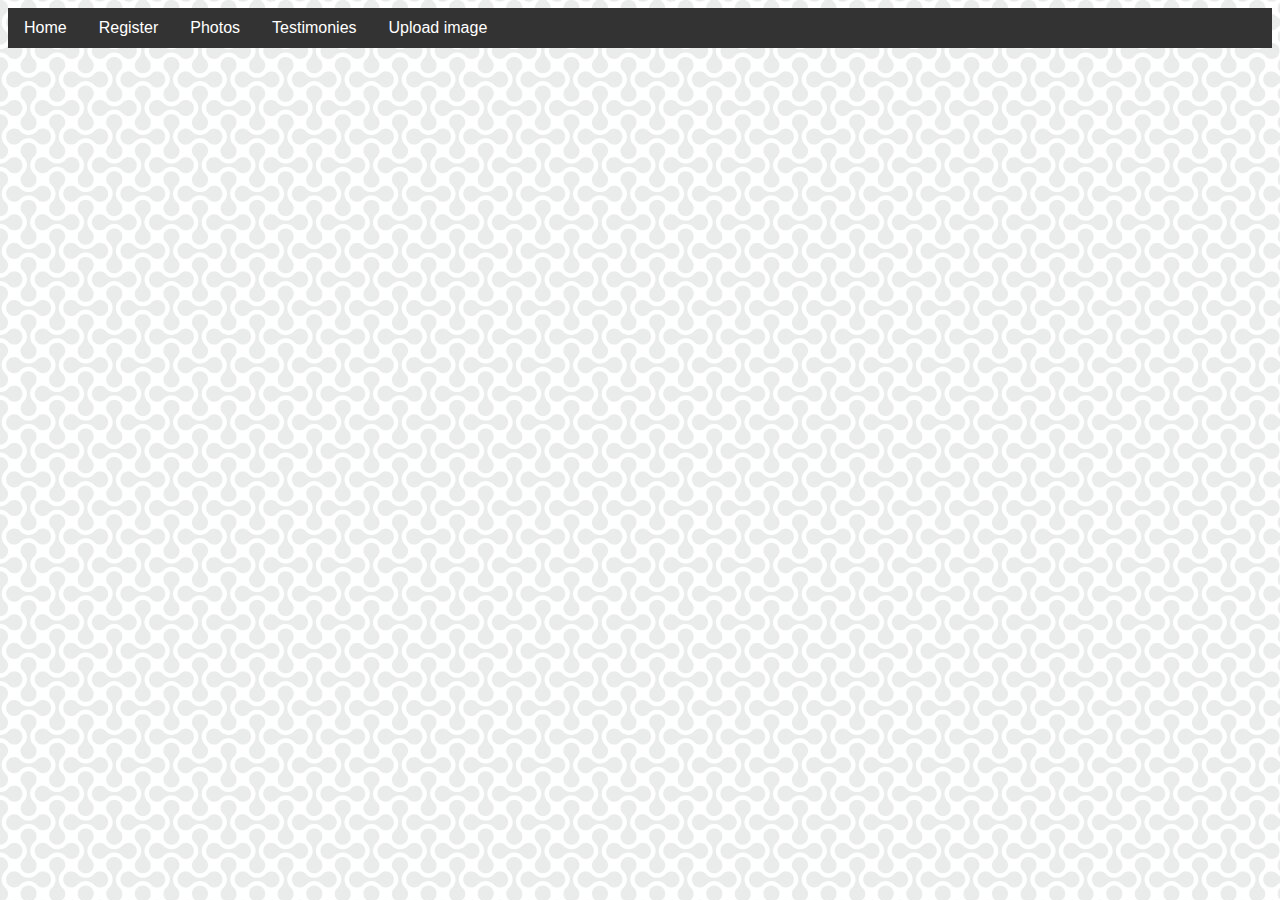
==== image.html @ 74aaf76c "Add files via upload" ====
<!DOCTYPE html>
<html lang="en">

<head>
    <meta charset="UTF-8">
    <meta name="viewport" content="width=device-width, initial-scale=1.0">
    <title>Image Upload</title>
    <link rel="stylesheet" href="pw.css">
    <link rel="stylesheet" href="Bootstrap/css/mdb.min.css">
</head>

<body>
    <div>
        <ul>
            <li class="active"><a href="index.html" target="_blank">Home</a></li>
            <li><a href="register.html" target="_blank">Register</a></li>
            <li class=""><a href="photos.html" target="_blank">Photos</a></li>
            <li class=""><a href="testimonies.html" target="_blank">Testimonies</a></li>
            <li class=""><a href="image.html" target="_self">Upload image</a></li>
        </ul>
    </div>

    <div class="container" id="ff-compose"></div>
    <script async defer
        src="https://formfacade.com/include/115211402198087351830/form/1FAIpQLScPMxnbKOr48GHgYBz2lT9EYNe9S8OiKNE4d7HyN2_VtELxDw/bootstrap.js?div=ff-compose"></script>
<!-- 
    <footer>
        Copyright &copy;2021 designed by Ebube P
    </footer> -->

</body>

</html>
---- pw.css ----
body {
    font-family: sans-serif;
    line-height: 2.5em;
    background-image: url("pattern3.png");
}
.our-content {
    max-width: 600px;
    margin: auto;
    padding-top: 20px;
    padding-bottom: 50px;
}

h1 h2 {
    font-family: sans-serif;
    font-weight: 900;
    max-width: 600px;
    margin: auto;
    line-height: 1.3cm;
    padding-top: 20px;
}

button:hover {
    background-color: orange;
}
button{
    background-color: rgb(113, 113, 179);
}
ul {
    list-style-type: none;
    margin: 0;
    padding: 0;
    overflow: hidden;
    background-color: #333;
}
/* 
li a  {
    float: left;
} */
li a {
     display: block;
     color: white;
     text-align: center;
     padding: 0px 16px ;
     text-decoration: none;
     float: left;
     /* padding-top: 15px; */
}
a:hover {
    background-color: grey;
    color: blue;
}
li a:active {
    background-color: orange;
}
.active {
    background-color: orange;
}                                                       
.but{
    border-radius: 10px;
    width: 100px;
}
.but:hover{
    background-color: orange;
}
/* .fieldset{
    
} */
.marquee{
    background-color: orange;
    width: 600px;
    height: 70px;
    text-align: center;
    margin: auto;
    border-radius: 15px;
    padding-top: 10px;
}

.form {
    text-align: center;
}
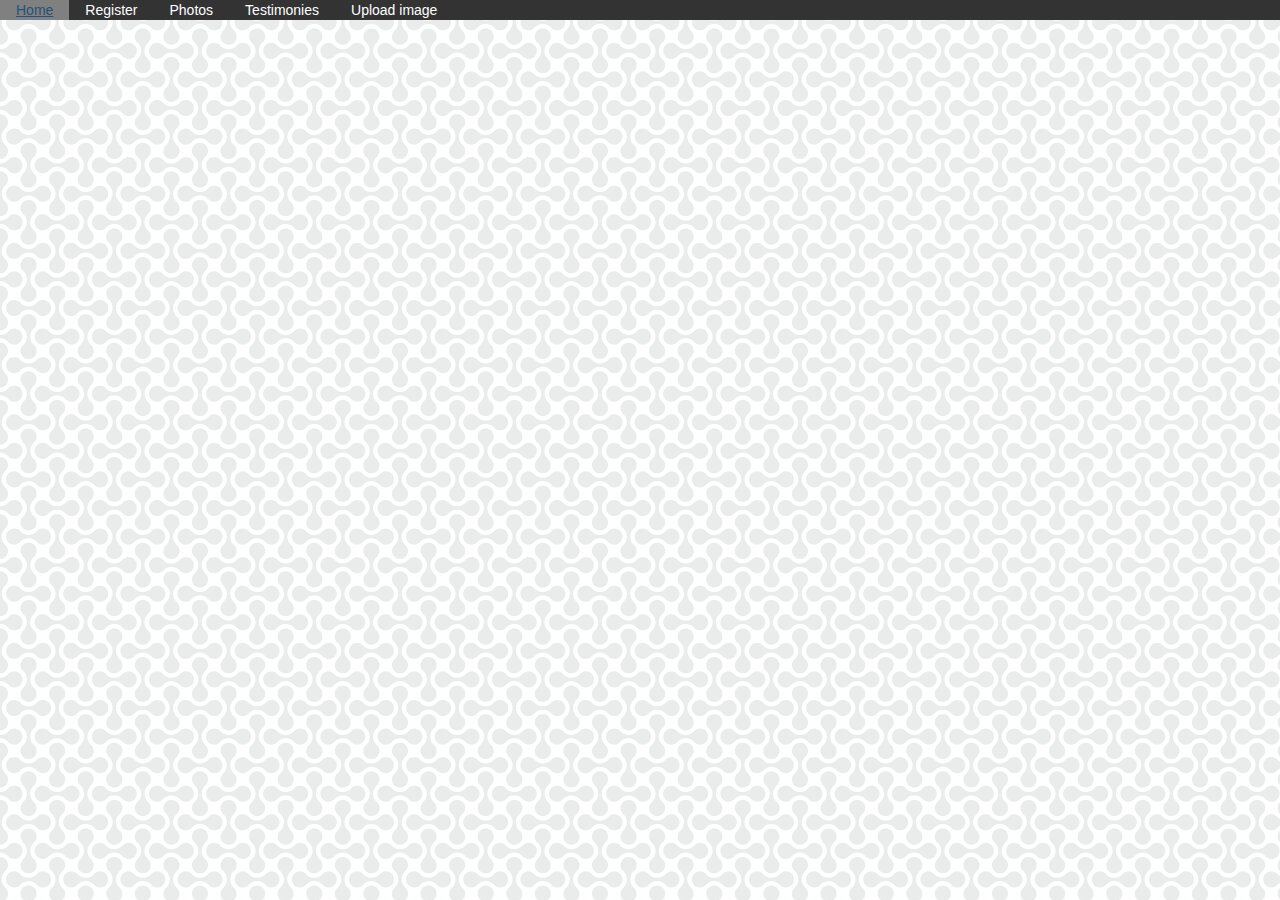
==== commit eda786f1: "Update image.html" ====
--- a/image.html
+++ b/image.html
@@ -6,7 +6,8 @@
     <meta name="viewport" content="width=device-width, initial-scale=1.0">
     <title>Image Upload</title>
     <link rel="stylesheet" href="pw.css">
-    <link rel="stylesheet" href="Bootstrap/css/mdb.min.css">
+  <link rel="stylesheet" href="https://stackpath.bootstrapcdn.com/bootstrap/3.4.1/css/bootstrap.min.css" integrity="sha384-HSMxcRTRxnN+Bdg0JdbxYKrThecOKuH5zCYotlSAcp1+c8xmyTe9GYg1l9a69psu" crossorigin="anonymous">
+
 </head>
 
 <body>
@@ -30,4 +31,4 @@
 
 </body>
 
-</html>+</html>
